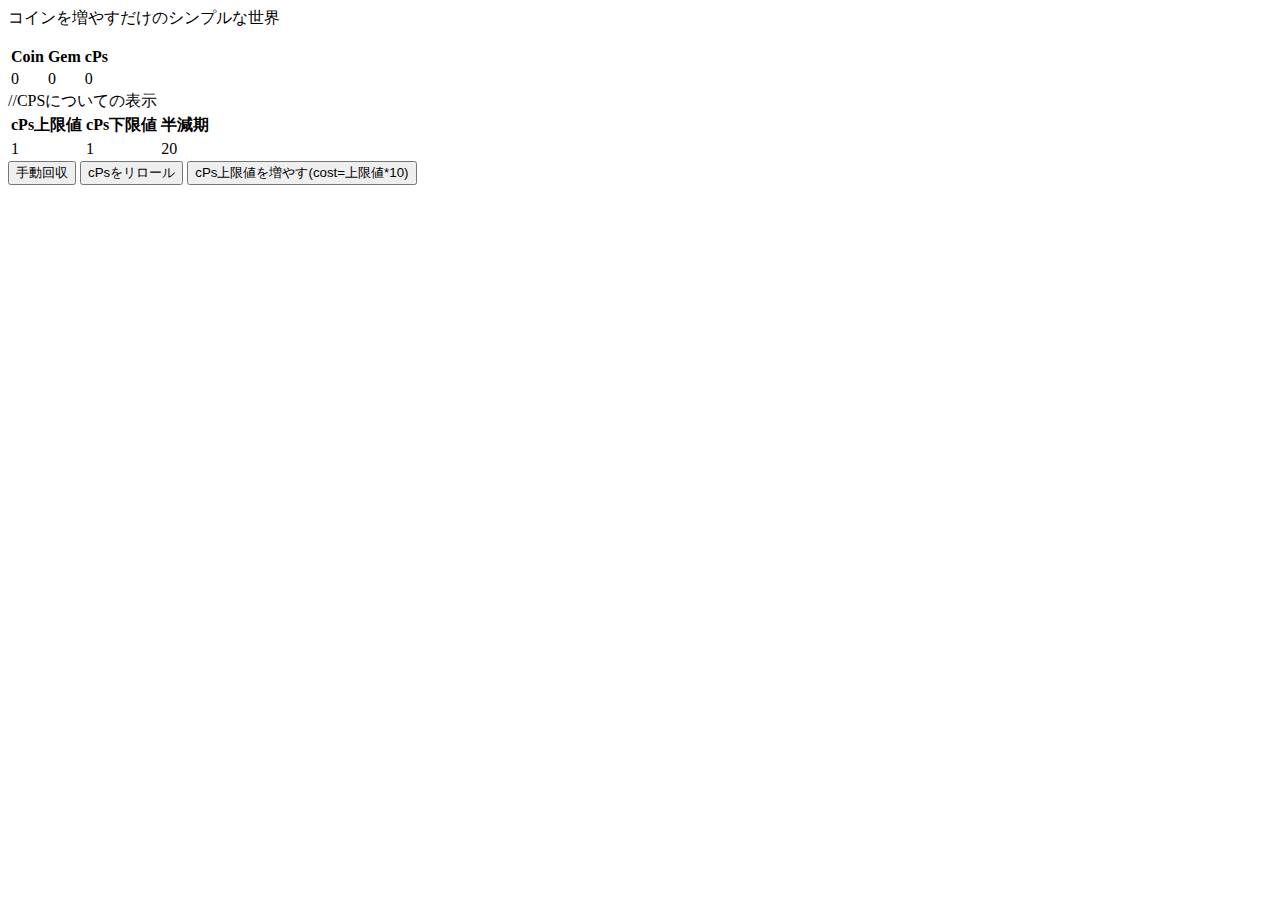
==== index.html @ fd5448e9 "Create index.html" ====
<html>
  <html>
    <link rel="stylesheet" href="idlegame.css">
  </html>
  <body>



  <p>コインを増やすだけのシンプルな世界</p>

  <table class = "resourseBoard">
    <tbody>
      <tr>
        <th class = "resourseBoard">
          <p>Coin</p>
        </th>
        <th class = "resourseBoard">
          <p>Gem</p>
        </th>
        <th class = "resourseBoard">
          <p>cPs</p>
        </th>
      </tr>
      <tr>
        <td class = "resourseBoard">
          <div id="coinBoard">0</div>
        </td>
        <td class = "resourseBoard">
          <div id="gemBoard">0</div>
        </td>
        <td class = "resourseBoard">
          <div id="cPtBoard">0</div>
        </td>
      </tr>
    </tbody>
  </table>
  //CPSについての表示
  <table class = "resourseBoard">
    <tbody>
      <tr>
        <th class = "resourseBoard">
          <p>cPs上限値</p>
        </th>
        <th class = "resourseBoard">
          <p>cPs下限値</p>
        </th>
        <th class = "resourseBoard">
          <p>半減期</p>
        </th>
      </tr>
      <tr>
        <td class = "resourseBoard">
          <div id="cPsMaxBoard">1</div>
        </td>
        <td class = "resourseBoard">
          <div id="cPsMinBoard">1</div>
        </td>
        <td class = "resourseBoard">
          <div id="halflifeBoard">20</div>
        </td>
      </tr>
    </tbody>
  </table>




  <input type="button" value="手動回収" onclick="perTick()">
  <input type="button" value="cPsをリロール" onclick="cPsreroll()">
  <input type="button" value="cPs上限値を増やす(cost=上限値*10)" onclick="getcPs()">
  <script src="./idlegame.js"></script>
  </body>
</html>
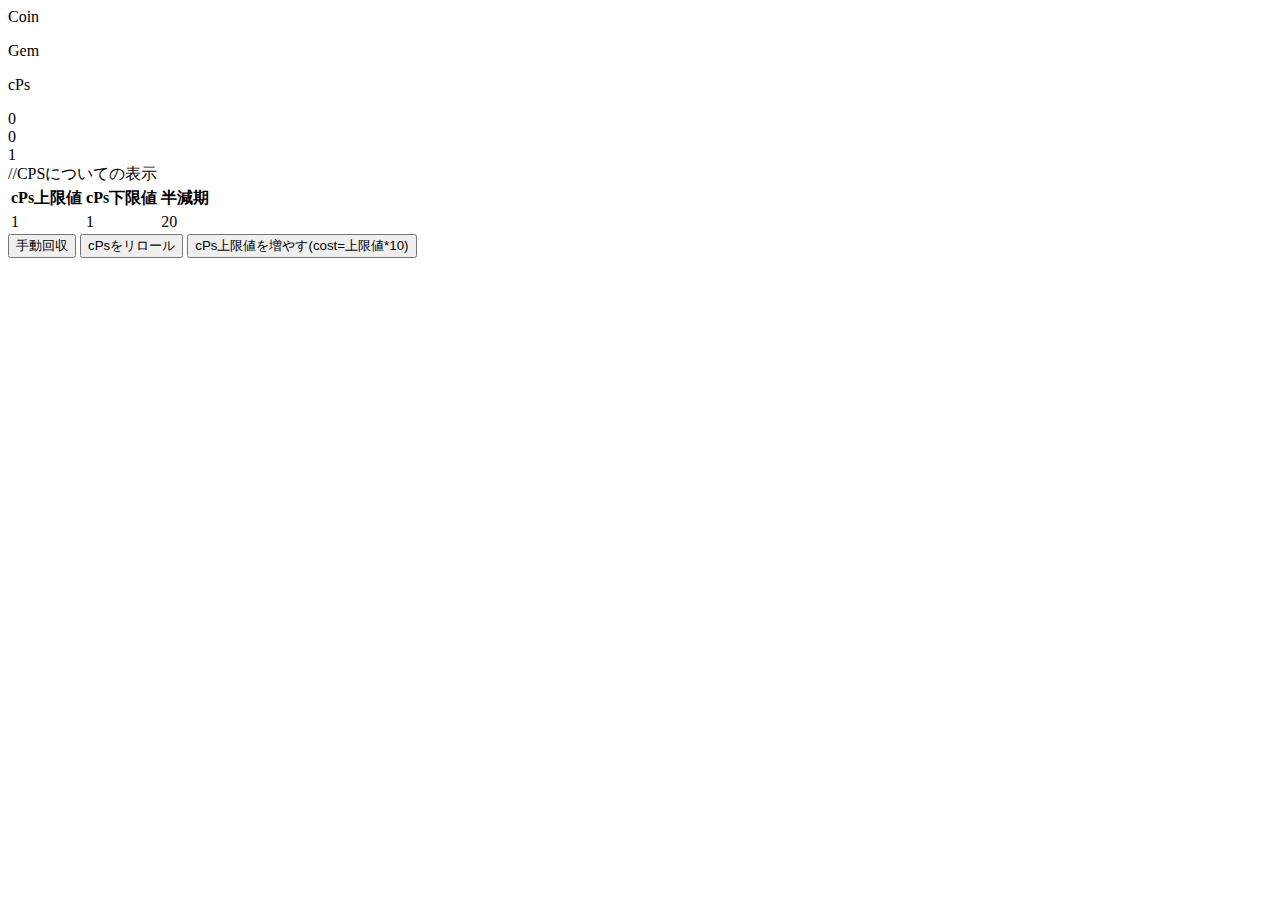
==== commit 8e4a4452: "Update index.html" ====
--- a/index.html
+++ b/index.html
@@ -1,6 +1,7 @@
 <html>
   <html>
-    <link rel="stylesheet" href="idlegame.css">
+    <link rel="stylesheet" href="idlegame.css>
+    <title>idlepiece</title>  
   </html>
   <body>
 
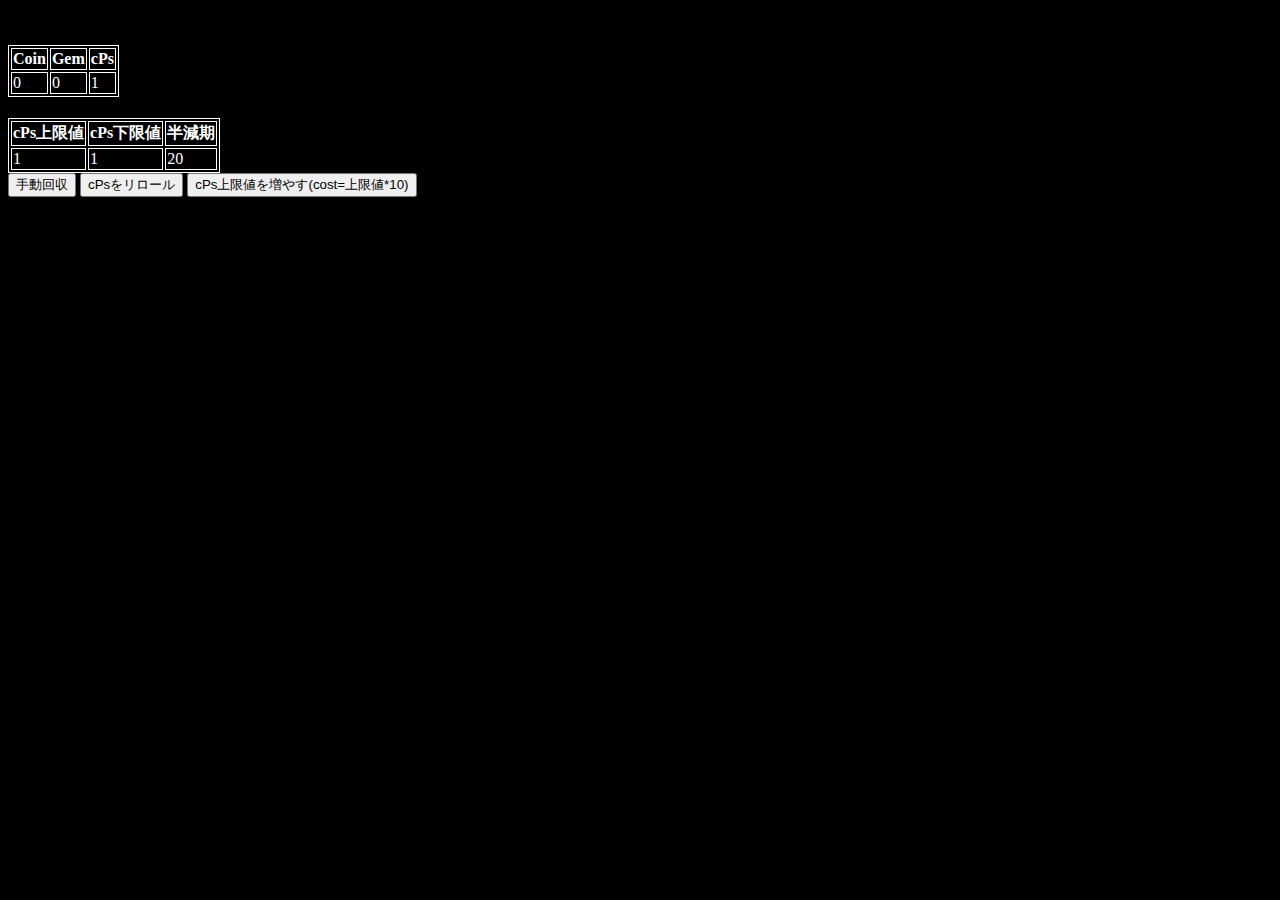
==== commit e8fde9fc: "Update index.html" ====
--- a/index.html
+++ b/index.html
@@ -1,6 +1,6 @@
 <html>
   <html>
-    <link rel="stylesheet" href="idlegame.css>
+    <link rel="stylesheet" href="idlegame.css">
     <title>idlepiece</title>  
   </html>
   <body>
--- a/idlegame.css
+++ b/idlegame.css
@@ -0,0 +1,7 @@
+body{
+    background-color: black;
+}
+.resourseBoard{
+    color : white;
+    border:1px solid white;
+}
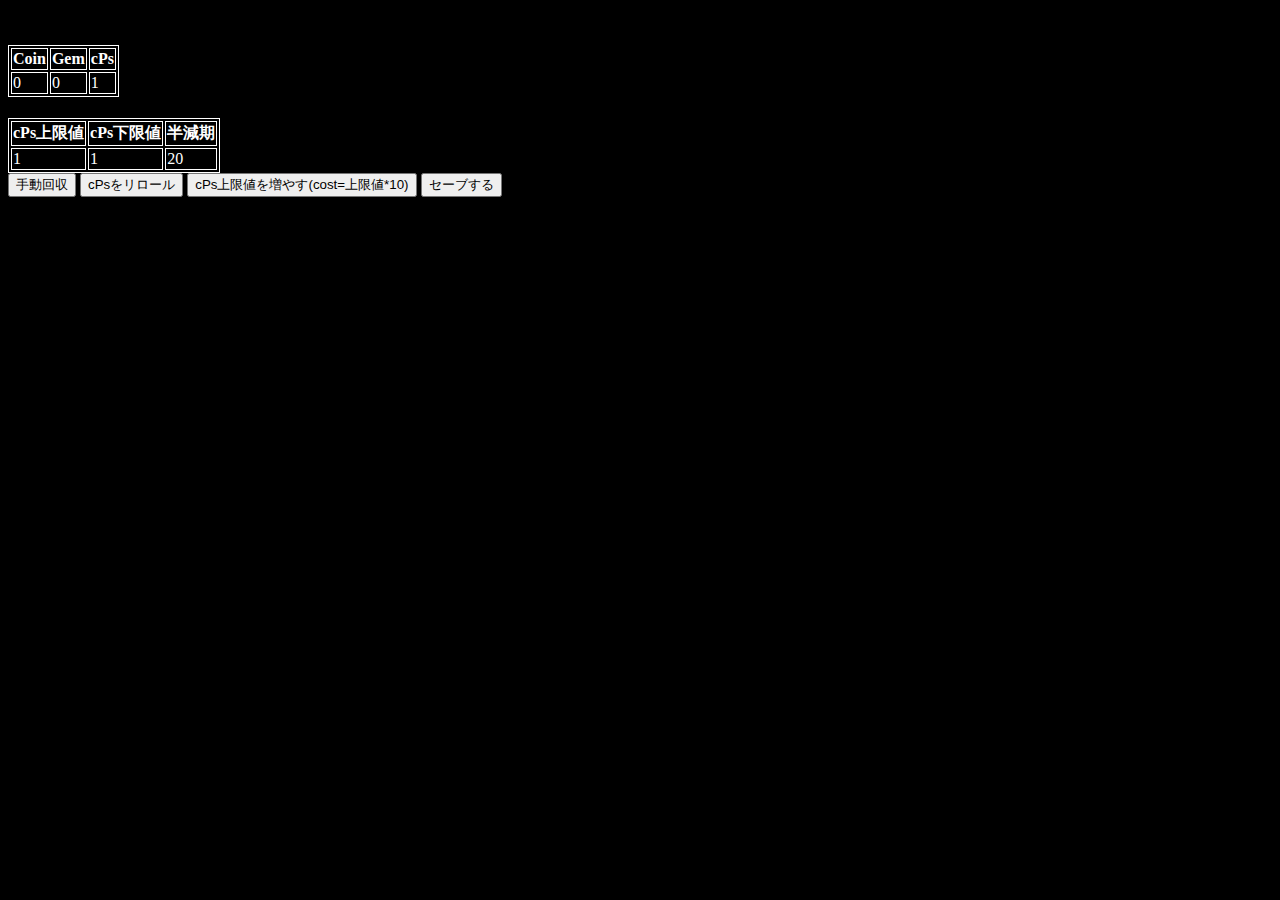
==== commit 077d6051: "Update index.html" ====
--- a/index.html
+++ b/index.html
@@ -69,6 +69,7 @@
   <input type="button" value="手動回収" onclick="perTick()">
   <input type="button" value="cPsをリロール" onclick="cPsreroll()">
   <input type="button" value="cPs上限値を増やす(cost=上限値*10)" onclick="getcPs()">
+  <input type="button" value="セーブする" onclick="savedata()">
   <script src="./idlegame.js"></script>
   </body>
 </html>
